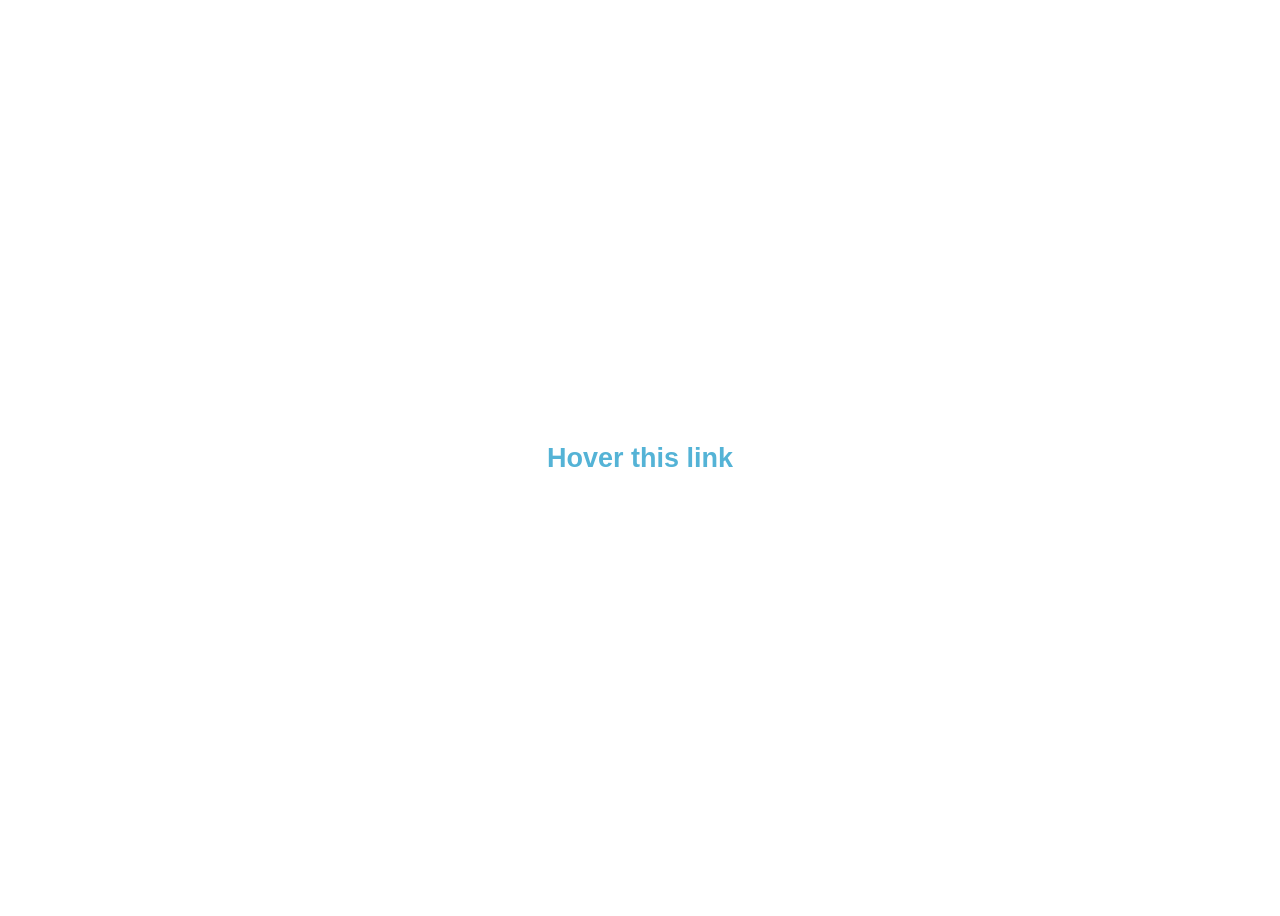
==== CSS_Dasar/tombolanimasi.html @ 675c7152 "CSS TUGAS DASAR CSS BU ANA" ====
<!DOCTYPE html>
<html>
<head>
    <title>Membuat background dengan gambar</title>
    <link rel="stylesheet" type="text/css" href="tombolanimasi.css">
</head>
<body>
    <a href="#">Hover this link</a>
</body>
</html>
---- CSS_Dasar/tombolanimasi.css ----
a  {
    box-shadow: inset 0 0 0 0 #54b3d6;
    color: #54b3d6;
    padding: 0 .25rem;
    margin: 0 -.25rem;
    transition: color .3s ease-in-out,
                box-shadow .3s ease-in-out;
    }

a:hover{
    color: #fff;
    box-shadow: inset 200px 0 0 0 #54b3d6;
}

/* Presentational styles */

a{
    color: #54b3d6;
    font-family: 'Poppins', sans-serif;
    font-size: 27px;
    font-weight: 700;
    line-height: 1.5;
    text-decoration: none;
}

body{
    display: grid;
    height: 100vh;
    place-items: center;
}
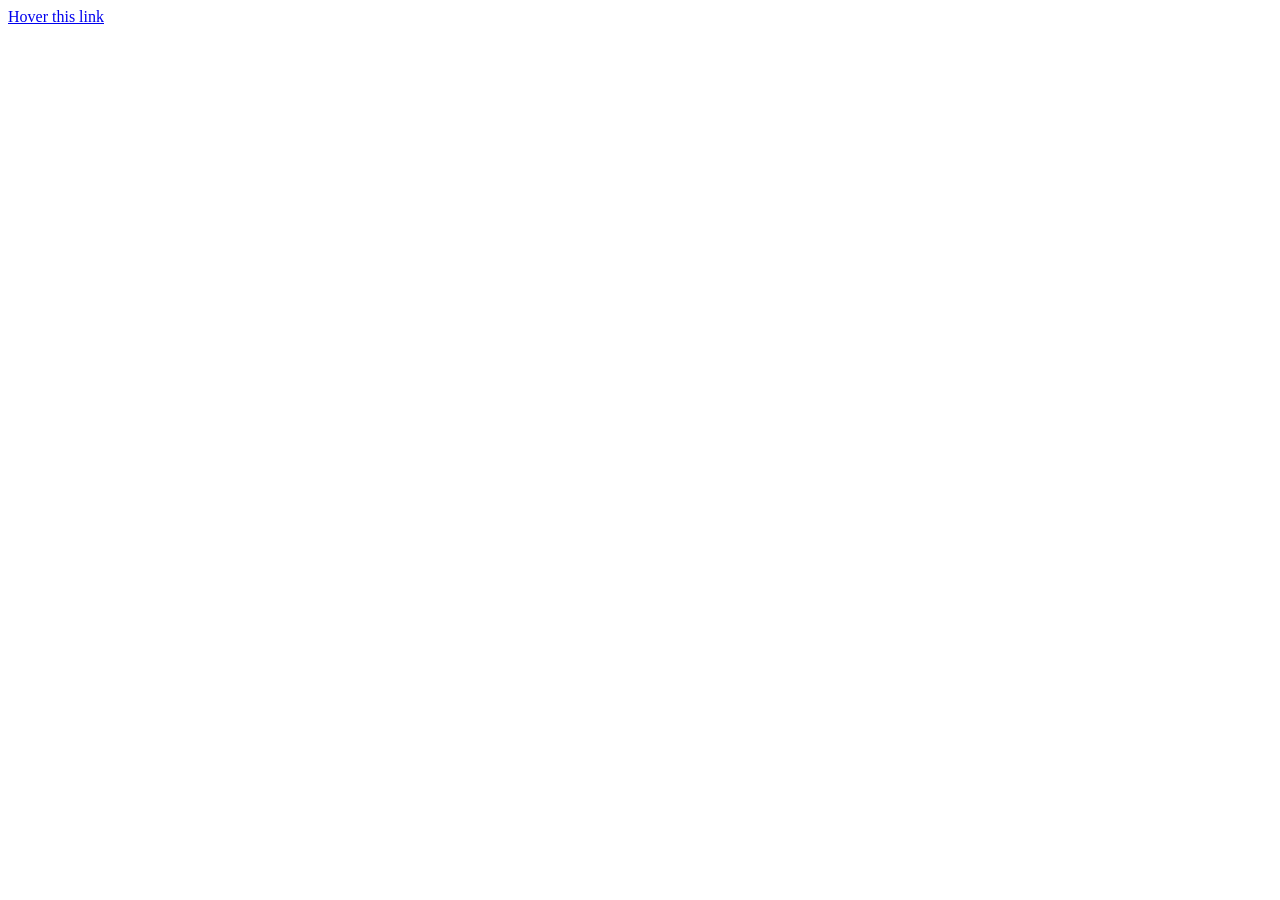
==== commit 544d5b8f: "database" ====
--- a/CSS_Dasar/tombolanimasi.html
+++ b/CSS_Dasar/tombolanimasi.html
@@ -2,7 +2,7 @@
 <html>
 <head>
     <title>Membuat background dengan gambar</title>
-    <link rel="stylesheet" type="text/css" href="tombolanimasi.css">
+    <link rel="stylesheet" type="text/css" href="tablestyle.css">
 </head>
 <body>
     <a href="#">Hover this link</a>
--- a/CSS_Dasar/tablestyle.css
+++ b/CSS_Dasar/tablestyle.css
@@ -0,0 +1,16 @@
+th{
+    coLor :#FFFFFF;
+    background-color :#336699;
+    border-width: 1px ;
+    border-style:solid;
+    border-color :red;
+    font-size: 9pt;
+    }
+td {
+    color : red;
+    background-color :#E6E6FA;
+    border-width: 1px ;
+    border-style:solid;
+    border-color :blue ;
+    font-size: 9pt;
+    }
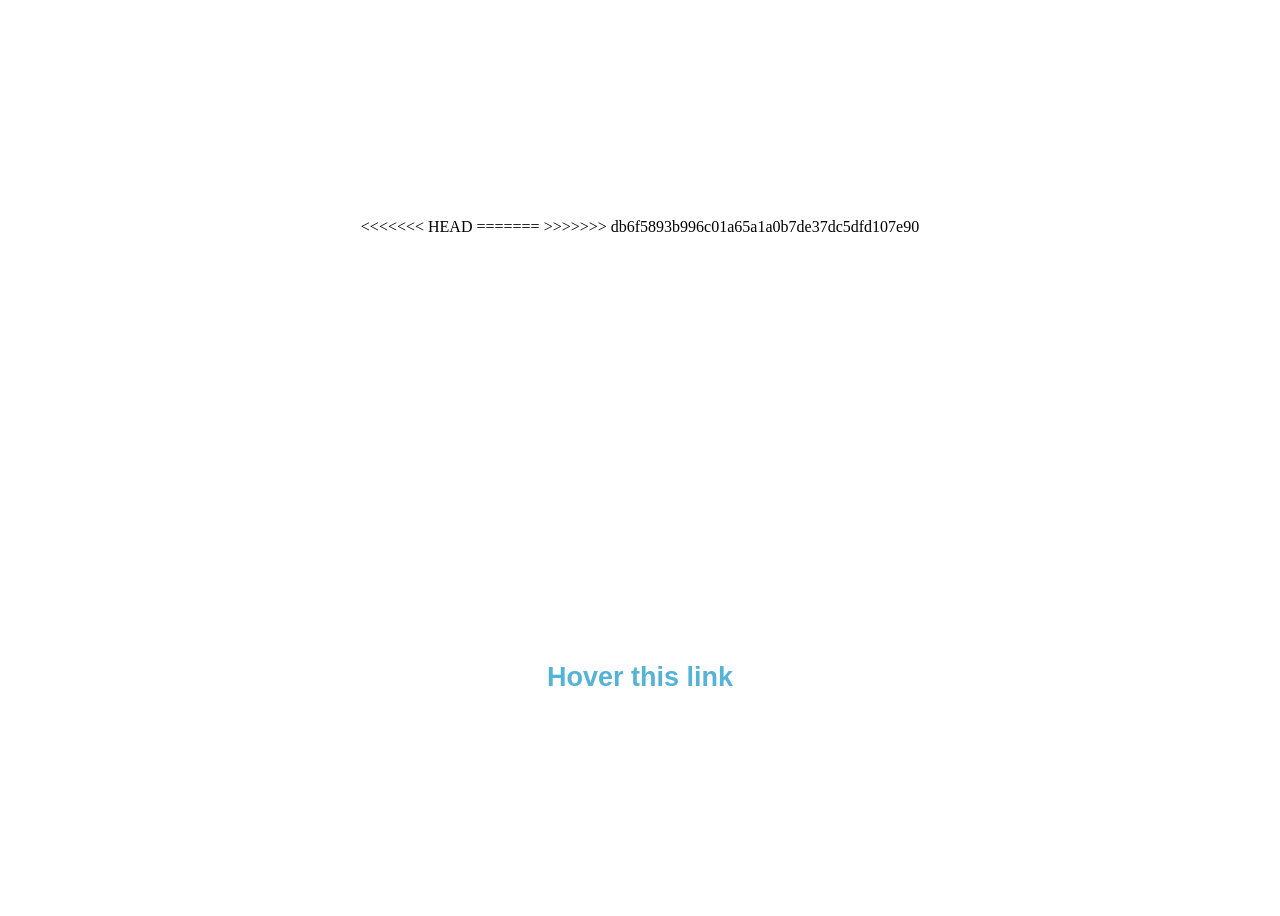
==== commit 8fc353fe: "laundry web laundry" ====
--- a/CSS_Dasar/tombolanimasi.html
+++ b/CSS_Dasar/tombolanimasi.html
@@ -2,7 +2,11 @@
 <html>
 <head>
     <title>Membuat background dengan gambar</title>
+<<<<<<< HEAD
+    <link rel="stylesheet" type="text/css" href="tombolanimasi.css">
+=======
     <link rel="stylesheet" type="text/css" href="tablestyle.css">
+>>>>>>> db6f5893b996c01a65a1a0b7de37dc5dfd107e90
 </head>
 <body>
     <a href="#">Hover this link</a>
--- a/CSS_Dasar/tombolanimasi.css
+++ b/CSS_Dasar/tombolanimasi.css
@@ -0,0 +1,30 @@
+a  {
+    box-shadow: inset 0 0 0 0 #54b3d6;
+    color: #54b3d6;
+    padding: 0 .25rem;
+    margin: 0 -.25rem;
+    transition: color .3s ease-in-out,
+                box-shadow .3s ease-in-out;
+    }
+
+a:hover{
+    color: #fff;
+    box-shadow: inset 200px 0 0 0 #54b3d6;
+}
+
+/* Presentational styles */
+
+a{
+    color: #54b3d6;
+    font-family: 'Poppins', sans-serif;
+    font-size: 27px;
+    font-weight: 700;
+    line-height: 1.5;
+    text-decoration: none;
+}
+
+body{
+    display: grid;
+    height: 100vh;
+    place-items: center;
+}
